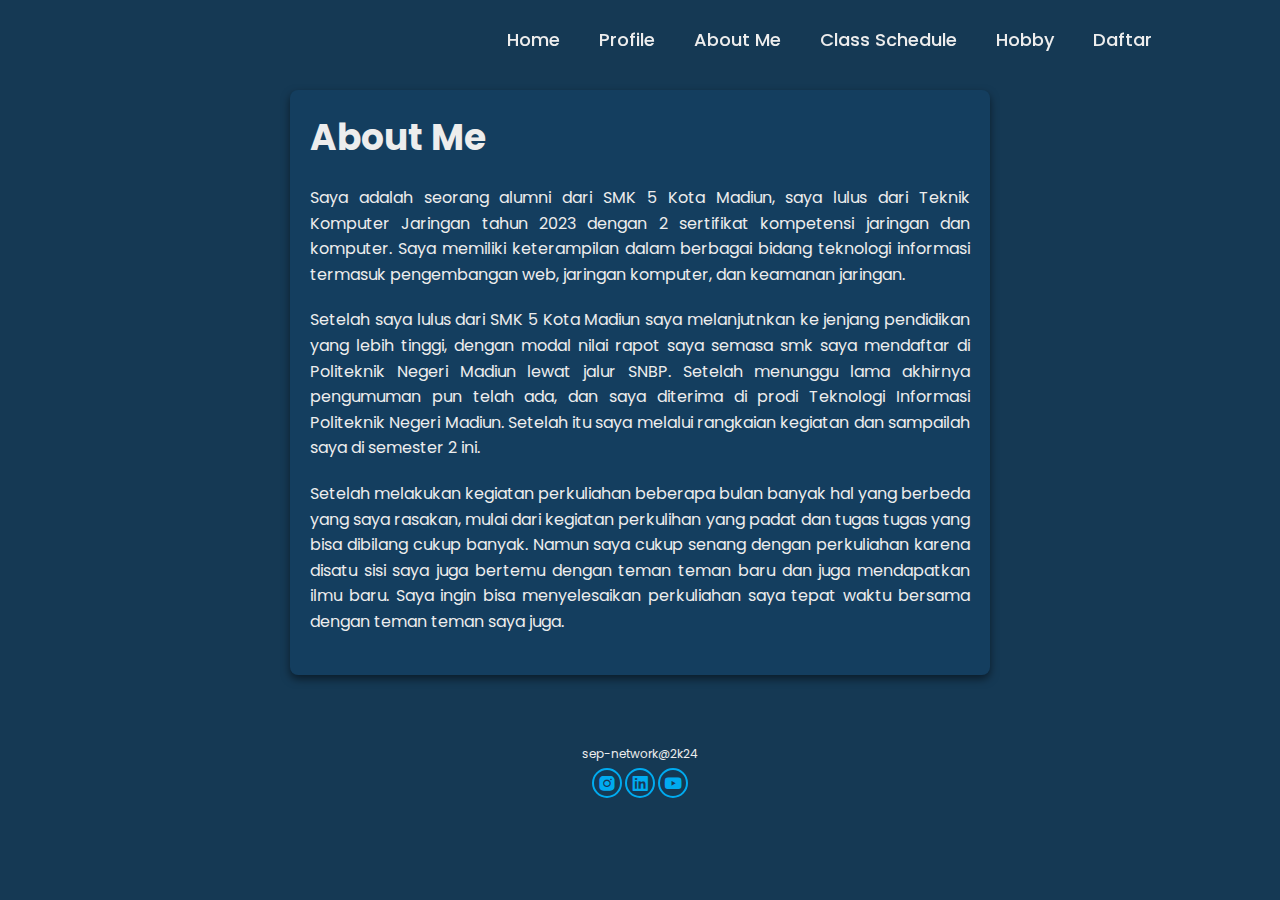
==== about.html @ 5c66a575 "First commit" ====
<!DOCTYPE html>
<html lang="en">
<head>
    <meta charset="UTF-8">
    <meta name="viewport" content="width=device-width, initial-scale=1.0">
    <meta http-equiv="X-UA-Compatible" content="ie=edge">
    <title>Sep-Network</title>
    <link href='https://unpkg.com/boxicons@2.1.4/css/boxicons.min.css' rel='stylesheet'>
    <link rel="stylesheet" href="/css/style.css">
    <link rel="icon" href="img/icon.png">     
</head>
<body>
    <header class="header">
        <a href="#" class="logo">Sep-Network</a>

        <nav class="navbar">
            <a href="index.html" class="active">Home</a>
            <a href="profil.html">Profile</a>
            <a href="about.html">About Me</a>
            <a href="class-schedule.html">Class Schedule</a>
            <a href="hobi.html">Hobby</a>
            <a href="daftar.html">Daftar</a>
        </nav>
    </header>

    <section class="about">
        <div class="card">
            <h1>About Me</h1>
            <p>
                Saya adalah seorang alumni dari SMK 5 Kota Madiun, saya lulus dari  Teknik Komputer Jaringan tahun 2023 dengan 2 sertifikat kompetensi jaringan dan komputer. 
                Saya memiliki keterampilan dalam berbagai bidang teknologi informasi termasuk pengembangan web, jaringan komputer, dan keamanan jaringan.
            </p>

            <p>
                Setelah saya lulus dari SMK 5 Kota Madiun saya melanjutnkan ke jenjang pendidikan yang lebih tinggi, dengan modal nilai rapot saya semasa smk saya mendaftar
                di Politeknik Negeri Madiun lewat jalur SNBP. Setelah menunggu lama akhirnya pengumuman pun telah ada, dan saya diterima di prodi Teknologi Informasi Politeknik
                Negeri Madiun. Setelah itu saya melalui rangkaian kegiatan dan sampailah saya di semester 2 ini.  
            </p>

            <p>
                Setelah melakukan kegiatan perkuliahan beberapa bulan banyak hal yang berbeda yang saya rasakan, mulai dari kegiatan perkulihan yang padat dan tugas tugas yang bisa 
                dibilang cukup banyak. Namun saya cukup senang dengan perkuliahan karena disatu sisi saya juga bertemu dengan teman teman baru dan juga mendapatkan ilmu baru. Saya 
                ingin bisa menyelesaikan perkuliahan saya tepat waktu bersama dengan teman teman saya juga.
            </p>
        </div>
    </section>
    
    <footer class="footer">
        <div>
            <p>sep-network@2k24</p>
            <div class="f-btn"> 
                <a href="https://www.instagram.com/septitoo" target="_blank"><i class='bx bxl-instagram-alt'></i></a>
                <a href="https://www.linkedin.com/in/septitoo/" target="_blank"><i class='bx bxl-linkedin-square' ></i></a>
                <a href="https://youtube.com/@ryukxsep" target="_blank"><i class='bx bxl-youtube'></i></a>
            </div>            
    </footer>
</body>
</html>
---- css/style.css ----
@import url('https://fonts.googleapis.com/css2?family=Poppins:ital,wght@0,100;0,200;0,300;0,400;0,500;0,600;0,700;0,800;0,900;1,100;1,200;1,300;1,400;1,500;1,600;1,700;1,800;1,900&display=swap');

* {
    margin: 0;
    padding: 0;
    box-sizing: border-box;
    font-family: "Poppins", sans-serif;
}

body {
    color: #ededed;
    background: #153954;
}

.header {
    position: fixed;
    top: 0;
    left: 0;
    width: 100%;
    padding: 20px 10%;
    background: transparent;
    display: flex;
    justify-content: space-between;
    align-items: center;
    z-index: 100;
}

.logo  {
    position: relative;
    font-size: 25px;
    color: #ededed;
    text-decoration: none;
    font-weight: 600;
}

.logo::before {
    content: '';
    position: absolute;
    top: 0;
    right: 0;
    width: 100%;
    height: 100%;
    background: #153954;
    animation: showRight 1s ease forwards;
    animation-delay: 0.4s;
}

.navbar a {
    font-size: 18px;
    color: #ededed;
    text-decoration: none;
    font-weight: 500;
    margin-left: 35px;
    transition: 3s;
}

.navbar a:hover,
.navbar a:active {
    color: #00abf0;
}


/* home */
.home {
    height: 100vh;
    background: url(/img/bg3.png) no-repeat;
    background-size: cover;
    background-position: center;
    display: flex;
    align-items: center;
    padding: 0 10%;
}

.home-content {
    max-width: 600px;
}

.home-content h1 {
    font-size: 56px;
    font-weight: 700;
}


.home-content h3 {
    font-size: 26px;
    font-weight: 700;
    color: #00abf0;
    margin-bottom: 20px;
}


.home-content p {
    font-size: 16px;
    margin: 20px o 40px;
    line-height: 1.2;
    margin-top: 5px;
}


/* btn-home */
.home-content .btn-box {
    display: flex;
    justify-content: space-between;
    width: 345px;
    height: 35px;
    margin-top: 20px;
}

.btn-box a {
    position: relative;
    justify-content: center;
    justify-items: center;
    display: inline-flex;
    width: 150px;
    height: 100%;
    background-color: #00abf0;
    border: 2px solid #00abf0;
    border-radius: 8px;
    font-size: 19px;
    color: #081b29;
    text-decoration: none;
    font-weight: 600;
    font-weight: 1px;
    z-index: 1;
    overflow: hidden;
    transition: .5s;
}

.btn-box a:hover {
    color: #00abf0;
}

.btn-box a:nth-child(2) {
    background: transparent;
    color: #00abf0;
}

.btn-box a:nth-child(2):hover {
    color: #081b29;
}

.btn-box a:nth-child(2)::before {
    background: #00abf0;
}

.btn-box a:before {
    content: '';
    position: absolute;
    top: 0;
    left: 0;
    width: 0;
    height: 100%;
    background: #081b29;
    z-index: -1;
    transition: .5s;
}

.btn-box a:hover:before {
    width: 100%;
}


/* hover untuk efek gambar bg untuk home */
.home-imgHover {
    position: absolute;
    top: 0;
    right: 30px;
    width: 500px;
    height: 100%;
    background: transparent;
    transition: 3s;
}

.home-imgHover:hover {
    background: #153954;
    opacity: .8;
}




/* untuk profile */

.profile {
    padding: 70px 10% 50px;
    text-align: center;
    margin-top: 20px;
}

.profile-card {
    display: flex;
    align-items: center;
    max-width: 700px;
    margin: 0 auto;
    background-color: #143e5f;
    border-radius: 8px;
    box-shadow: 0 4px 8px rgba(0, 0, 0, 0.5);
}

.profile-img {
    flex: 1;
}

.profile-img img {
    width: 200px;
    height: 200px;
    border-radius: 50%;
    margin: 20px;
}

.profile-info {
    flex: 3;
    text-align: left;
    padding: 20px;
}

.profile-info table {
    width: 100%;
    border-collapse: collapse;
    margin-top: 20px;
}

.profile-info td {
    padding: 8px 0;
}

.profile-info td:first-child {
    font-weight: bold;
    width: 30%;
}

.profile-info td:last-child {
    width: 70%;
}


/* untuk about */

.about {
    padding: 50px 10%;
    margin-top: 40px; 
}

.card h1 {
    font-size: 36px;
    color: #ededed;
    margin-bottom: 20px;
    
}

.about p {
    font-size: 18px;
    color: #ededed;
    line-height: 1.6;
    margin-bottom: 30px;
    text-align: justify;
}

.card {
    background-color: #143e5f;
    border-radius: 8px;
    box-shadow: 0 4px 8px rgba(0, 0, 0, 0.5);
    padding: 20px;
    max-width: 700px;
    margin: 0 auto;
}

.card p {
    font-size: 16px;
    color: #ededed;
    margin-bottom: 20px;
}

/* untuk jadwal mumet */

.jadwal {
    position: relative;
    max-width: 1020px;
    margin: 100px auto;
}

.jadwal h1 {
    font-size: 24px; 
    margin-bottom: 50px; 
    color: #ededed; 
}
.container-jadwal {
    padding: 10px 50px;
    position: relative;
    width: 50%;
    animation: movedown 1s linear forwards;
    opacity: 0;
}

@keyframes movedown {
    0%{
        opacity: 0;
        transform: translateY(-30px);
    }
    100%{
        opacity: 1;
        transform: translateY(0px);
    }
}

.container-jadwal:nth-child(1) {
    animation-delay: 0s;
}

.container-jadwal:nth-child(2) {
    animation-delay: 1s;
}

.container-jadwal:nth-child(3) {
    animation-delay: 2s;
}

.container-jadwal:nth-child(4) {
    animation-delay: 3s;
}

.container-jadwal:nth-child(5) {
    animation-delay: 4s;
}

.text-box {
    padding: 20px 30px;
    color: #081b29;
    background: #ededed;
    position: relative;
    border-radius: 6px;
    font-size: 15px;  
    display: flex;
    flex-direction: column;
}

.kiri {
    left: 0;
}

.kanan {
    left: 50%;
}

.s-icon {
    position: absolute;
    display: inline-flex;
    justify-content: center;
    align-items: center;
    background-color: #081b29;
    width: 30px;
    height: 30px;
    border-radius: 50%;
    right: -15px;
    top: 32px;
    z-index: 10;
}

.kanan .s-icon {
    left: -15px;
}

.jadwal::after {
    content: '';
    position: absolute;
    width: 6px;
    height: 100%;
    background: #ededed;
    top: 0;
    left: 50%;
    margin-left: -3px;
    z-index: -1;
    animation: moveline 6s linear forwards;
}

@keyframes moveline {
    0%{
        height: 0;
    }
    100%{
        height: 100%;
    }
}

.text-box h2 {
    font-weight: 600;
}

.text-box h3 {
    margin-top: 0; 
}

.text-box small {
    display: inline-block;
    align-items: center; 
    margin-bottom: 10px; 
}

.text-box small i {
    margin-right: 5px; 
}

.panah-kiri {
    height: 0;
    width: 0;
    position: absolute;
    top: 22px;
    z-index: 1;
    border-top: 15px solid transparent;
    border-bottom: 15px solid transparent;
    border-left: 15px solid #ededed;
    right: -15px;
}

.panah-kanan {
    height: 0;
    width: 0;
    position: absolute;
    top: 22px;
    z-index: 1;
    border-top: 15px solid transparent;
    border-bottom: 15px solid transparent;
    border-right: 15px solid #ededed;
    left: -15px;
}

@media screen and (max-width: 600px) {
    .jadwal {
        margin: 50px auto;
    }
    .jadwal::after {
        left: 31px;
    }
    .container-jadwal {
        width: 100%;
        padding-left: 50px;
        padding-right: 25px;
    }
    .text-box {
        font-size: 12px;
    }
    .text-box small {
        margin-bottom: 10px;
    }
    .kanan, .kiri {
        left: 0;
    }
    .s-icon {
        right: auto;
        left: 15px; 
        top: 32px; 
    }
    
    .container-jadwal .kiri .s-icon {
        right: auto; 
        left: -15px; 
        top: 32px; 
    }

    .panah-kanan, .panah-kiri {
        border-right: 15px solid #ededed;
        border-left: 0;
        left: 15px;
    }
}





/* footer btn sosmed */
.f-btn {
    position: relative;
    top: 5px;
}

.f-btn a {
    display: inline-flex;
    justify-content: center;
    align-items: center;
    width: 30px;
    height: 30px;
    background: transparent;
    border: 2px solid #00abf0;
    border-radius: 50%;
    font-size: 20px;
    color: #00abf0;
    text-decoration: none;
    z-index: 1;
    overflow: hidden;
    transition: .5s;
}

.f-btn a:hover {
    color: #153954;
}

.f-btn a::before {
    content: '';
    position: absolute;
    top: 0;
    left: 0;
    width: 0;
    height: 100%;
    background: #00abf0;
    z-index: -1;
    transition: .5s;
}

.f-btn a:hover:before {
    width: 100%;
}

.footer {
    background-color: #153954 ;
    color: #ededed;
    padding: 20px 10%;
    text-align: center;
}

.footer div {
    font-size: 12px;
}

/* untuk efek logo */
@keyframes showRight {
    0% {
        width: 100%; 
    }
    100% {
        width: 0; 
    }
}
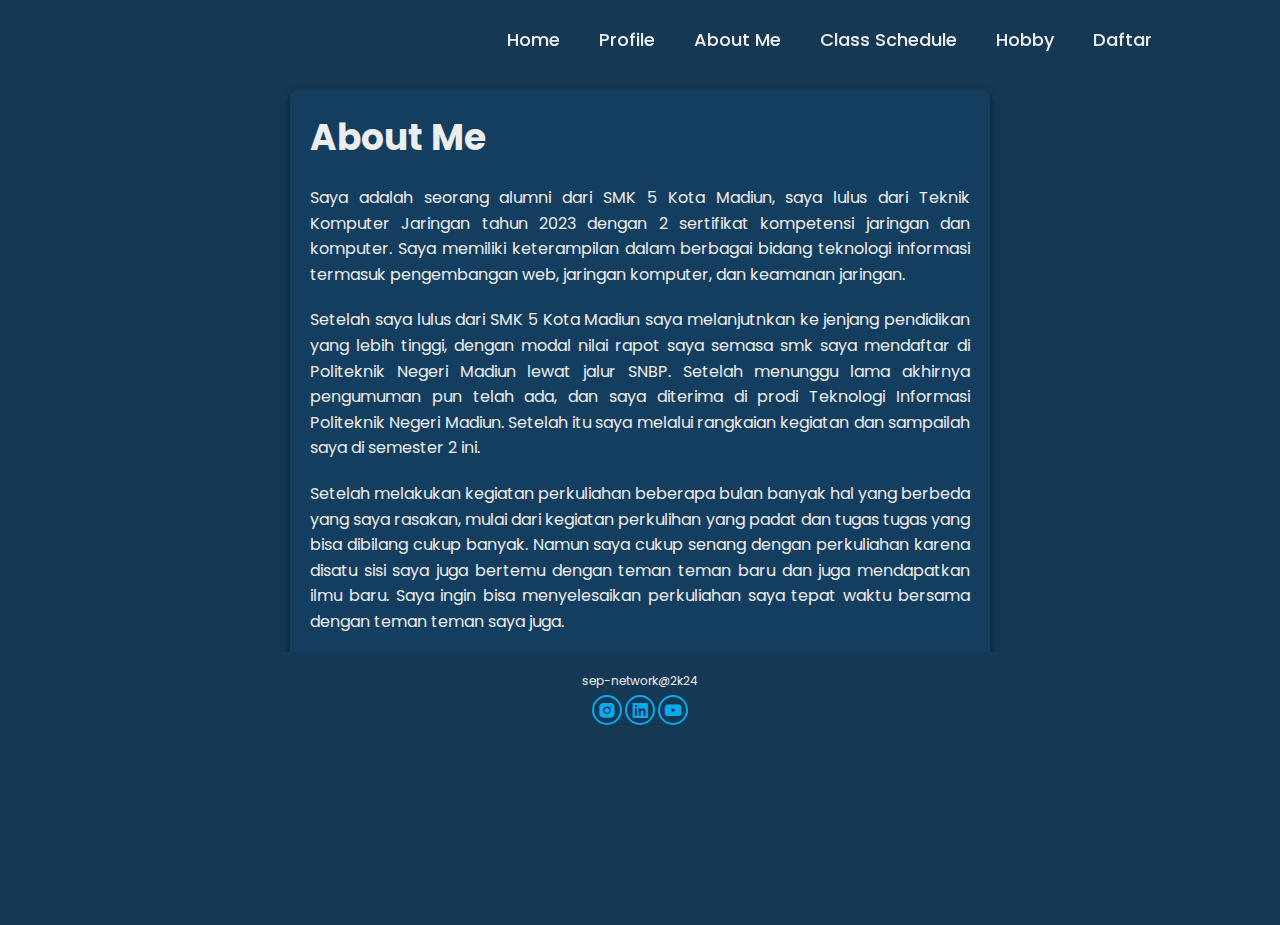
==== commit b6bc4401: "fourth Commit" ====
--- a/about.html
+++ b/about.html
@@ -7,6 +7,8 @@
     <title>Sep-Network</title>
     <link href='https://unpkg.com/boxicons@2.1.4/css/boxicons.min.css' rel='stylesheet'>
     <link rel="stylesheet" href="/css/style.css">
+    <link rel="stylesheet" href="/css/about.css">
+    <script src="/js/script.js"></script>
     <link rel="icon" href="img/icon.png">     
 </head>
 <body>
--- a/css/style.css
+++ b/css/style.css
@@ -58,415 +58,6 @@
 .navbar a:active {
     color: #00abf0;
 }
-
-
-/* home */
-.home {
-    height: 100vh;
-    background: url(/img/bg3.png) no-repeat;
-    background-size: cover;
-    background-position: center;
-    display: flex;
-    align-items: center;
-    padding: 0 10%;
-}
-
-.home-content {
-    max-width: 600px;
-}
-
-.home-content h1 {
-    font-size: 56px;
-    font-weight: 700;
-}
-
-
-.home-content h3 {
-    font-size: 26px;
-    font-weight: 700;
-    color: #00abf0;
-    margin-bottom: 20px;
-}
-
-
-.home-content p {
-    font-size: 16px;
-    margin: 20px o 40px;
-    line-height: 1.2;
-    margin-top: 5px;
-}
-
-
-/* btn-home */
-.home-content .btn-box {
-    display: flex;
-    justify-content: space-between;
-    width: 345px;
-    height: 35px;
-    margin-top: 20px;
-}
-
-.btn-box a {
-    position: relative;
-    justify-content: center;
-    justify-items: center;
-    display: inline-flex;
-    width: 150px;
-    height: 100%;
-    background-color: #00abf0;
-    border: 2px solid #00abf0;
-    border-radius: 8px;
-    font-size: 19px;
-    color: #081b29;
-    text-decoration: none;
-    font-weight: 600;
-    font-weight: 1px;
-    z-index: 1;
-    overflow: hidden;
-    transition: .5s;
-}
-
-.btn-box a:hover {
-    color: #00abf0;
-}
-
-.btn-box a:nth-child(2) {
-    background: transparent;
-    color: #00abf0;
-}
-
-.btn-box a:nth-child(2):hover {
-    color: #081b29;
-}
-
-.btn-box a:nth-child(2)::before {
-    background: #00abf0;
-}
-
-.btn-box a:before {
-    content: '';
-    position: absolute;
-    top: 0;
-    left: 0;
-    width: 0;
-    height: 100%;
-    background: #081b29;
-    z-index: -1;
-    transition: .5s;
-}
-
-.btn-box a:hover:before {
-    width: 100%;
-}
-
-
-/* hover untuk efek gambar bg untuk home */
-.home-imgHover {
-    position: absolute;
-    top: 0;
-    right: 30px;
-    width: 500px;
-    height: 100%;
-    background: transparent;
-    transition: 3s;
-}
-
-.home-imgHover:hover {
-    background: #153954;
-    opacity: .8;
-}
-
-
-
-
-/* untuk profile */
-
-.profile {
-    padding: 70px 10% 50px;
-    text-align: center;
-    margin-top: 20px;
-}
-
-.profile-card {
-    display: flex;
-    align-items: center;
-    max-width: 700px;
-    margin: 0 auto;
-    background-color: #143e5f;
-    border-radius: 8px;
-    box-shadow: 0 4px 8px rgba(0, 0, 0, 0.5);
-}
-
-.profile-img {
-    flex: 1;
-}
-
-.profile-img img {
-    width: 200px;
-    height: 200px;
-    border-radius: 50%;
-    margin: 20px;
-}
-
-.profile-info {
-    flex: 3;
-    text-align: left;
-    padding: 20px;
-}
-
-.profile-info table {
-    width: 100%;
-    border-collapse: collapse;
-    margin-top: 20px;
-}
-
-.profile-info td {
-    padding: 8px 0;
-}
-
-.profile-info td:first-child {
-    font-weight: bold;
-    width: 30%;
-}
-
-.profile-info td:last-child {
-    width: 70%;
-}
-
-
-/* untuk about */
-
-.about {
-    padding: 50px 10%;
-    margin-top: 40px; 
-}
-
-.card h1 {
-    font-size: 36px;
-    color: #ededed;
-    margin-bottom: 20px;
-    
-}
-
-.about p {
-    font-size: 18px;
-    color: #ededed;
-    line-height: 1.6;
-    margin-bottom: 30px;
-    text-align: justify;
-}
-
-.card {
-    background-color: #143e5f;
-    border-radius: 8px;
-    box-shadow: 0 4px 8px rgba(0, 0, 0, 0.5);
-    padding: 20px;
-    max-width: 700px;
-    margin: 0 auto;
-}
-
-.card p {
-    font-size: 16px;
-    color: #ededed;
-    margin-bottom: 20px;
-}
-
-/* untuk jadwal mumet */
-
-.jadwal {
-    position: relative;
-    max-width: 1020px;
-    margin: 100px auto;
-}
-
-.jadwal h1 {
-    font-size: 24px; 
-    margin-bottom: 50px; 
-    color: #ededed; 
-}
-.container-jadwal {
-    padding: 10px 50px;
-    position: relative;
-    width: 50%;
-    animation: movedown 1s linear forwards;
-    opacity: 0;
-}
-
-@keyframes movedown {
-    0%{
-        opacity: 0;
-        transform: translateY(-30px);
-    }
-    100%{
-        opacity: 1;
-        transform: translateY(0px);
-    }
-}
-
-.container-jadwal:nth-child(1) {
-    animation-delay: 0s;
-}
-
-.container-jadwal:nth-child(2) {
-    animation-delay: 1s;
-}
-
-.container-jadwal:nth-child(3) {
-    animation-delay: 2s;
-}
-
-.container-jadwal:nth-child(4) {
-    animation-delay: 3s;
-}
-
-.container-jadwal:nth-child(5) {
-    animation-delay: 4s;
-}
-
-.text-box {
-    padding: 20px 30px;
-    color: #081b29;
-    background: #ededed;
-    position: relative;
-    border-radius: 6px;
-    font-size: 15px;  
-    display: flex;
-    flex-direction: column;
-}
-
-.kiri {
-    left: 0;
-}
-
-.kanan {
-    left: 50%;
-}
-
-.s-icon {
-    position: absolute;
-    display: inline-flex;
-    justify-content: center;
-    align-items: center;
-    background-color: #081b29;
-    width: 30px;
-    height: 30px;
-    border-radius: 50%;
-    right: -15px;
-    top: 32px;
-    z-index: 10;
-}
-
-.kanan .s-icon {
-    left: -15px;
-}
-
-.jadwal::after {
-    content: '';
-    position: absolute;
-    width: 6px;
-    height: 100%;
-    background: #ededed;
-    top: 0;
-    left: 50%;
-    margin-left: -3px;
-    z-index: -1;
-    animation: moveline 6s linear forwards;
-}
-
-@keyframes moveline {
-    0%{
-        height: 0;
-    }
-    100%{
-        height: 100%;
-    }
-}
-
-.text-box h2 {
-    font-weight: 600;
-}
-
-.text-box h3 {
-    margin-top: 0; 
-}
-
-.text-box small {
-    display: inline-block;
-    align-items: center; 
-    margin-bottom: 10px; 
-}
-
-.text-box small i {
-    margin-right: 5px; 
-}
-
-.panah-kiri {
-    height: 0;
-    width: 0;
-    position: absolute;
-    top: 22px;
-    z-index: 1;
-    border-top: 15px solid transparent;
-    border-bottom: 15px solid transparent;
-    border-left: 15px solid #ededed;
-    right: -15px;
-}
-
-.panah-kanan {
-    height: 0;
-    width: 0;
-    position: absolute;
-    top: 22px;
-    z-index: 1;
-    border-top: 15px solid transparent;
-    border-bottom: 15px solid transparent;
-    border-right: 15px solid #ededed;
-    left: -15px;
-}
-
-@media screen and (max-width: 600px) {
-    .jadwal {
-        margin: 50px auto;
-    }
-    .jadwal::after {
-        left: 31px;
-    }
-    .container-jadwal {
-        width: 100%;
-        padding-left: 50px;
-        padding-right: 25px;
-    }
-    .text-box {
-        font-size: 12px;
-    }
-    .text-box small {
-        margin-bottom: 10px;
-    }
-    .kanan, .kiri {
-        left: 0;
-    }
-    .s-icon {
-        right: auto;
-        left: 15px; 
-        top: 32px; 
-    }
-    
-    .container-jadwal .kiri .s-icon {
-        right: auto; 
-        left: -15px; 
-        top: 32px; 
-    }
-
-    .panah-kanan, .panah-kiri {
-        border-right: 15px solid #ededed;
-        border-left: 0;
-        left: 15px;
-    }
-}
-
-
-
-
 
 /* footer btn sosmed */
 .f-btn {
@@ -532,3 +123,4 @@
     }
 }
 
+
--- a/css/about.css
+++ b/css/about.css
@@ -0,0 +1,36 @@
+/* untuk about */
+
+.about {
+    padding: 50px 10%;
+    margin-top: 40px; 
+}
+
+.card h1 {
+    font-size: 36px;
+    color: #ededed;
+    margin-bottom: 20px;
+    
+}
+
+.about p {
+    font-size: 18px;
+    color: #ededed;
+    line-height: 1.6;
+    margin-bottom: 30px;
+    text-align: justify;
+}
+
+.card {
+    background-color: #143e5f;
+    border-radius: 8px;
+    box-shadow: 0 4px 8px rgba(0, 0, 0, 0.5);
+    padding: 20px;
+    max-width: 700px;
+    margin: 0 auto;
+}
+
+.card p {
+    font-size: 16px;
+    color: #ededed;
+    margin-bottom: 20px;
+}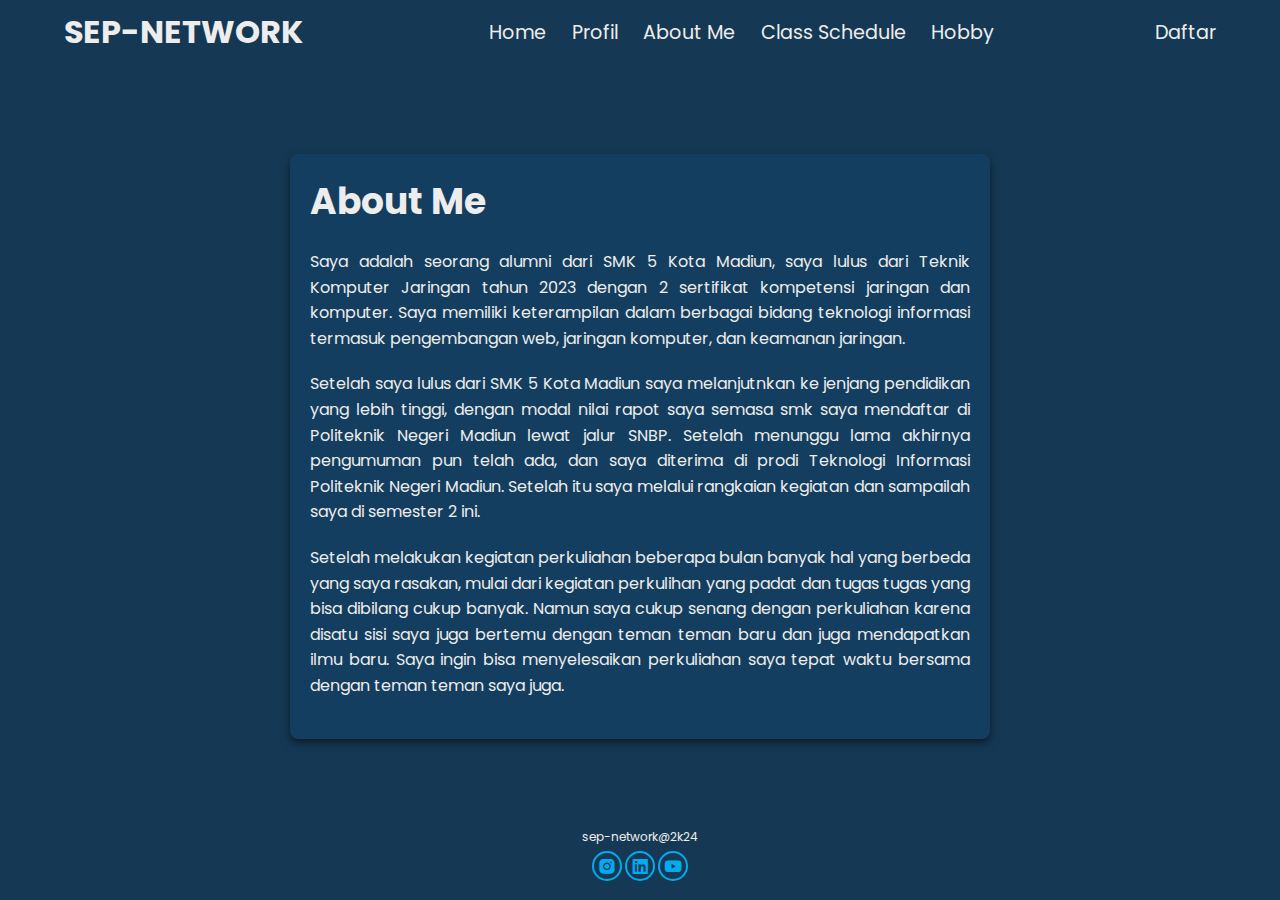
==== commit 3294e938: "update navbar dan @media" ====
--- a/about.html
+++ b/about.html
@@ -4,8 +4,9 @@
     <meta charset="UTF-8">
     <meta name="viewport" content="width=device-width, initial-scale=1.0">
     <meta http-equiv="X-UA-Compatible" content="ie=edge">
-    <title>Sep-Network</title>
+    <title>SEP-NET | ABOUT ME</title>
     <link href='https://unpkg.com/boxicons@2.1.4/css/boxicons.min.css' rel='stylesheet'>
+    <link rel="stylesheet" href="https://fonts.googleapis.com/css2?family=Material+Symbols+Outlined:opsz,wght,FILL,GRAD@24,400,0,0" />
     <link rel="stylesheet" href="/css/style.css">
     <link rel="stylesheet" href="/css/about.css">
     <script src="/js/script.js"></script>
@@ -13,17 +14,23 @@
 </head>
 <body>
     <header class="header">
-        <a href="#" class="logo">Sep-Network</a>
-
-        <nav class="navbar">
-            <a href="index.html" class="active">Home</a>
-            <a href="profil.html">Profile</a>
-            <a href="about.html">About Me</a>
-            <a href="class-schedule.html">Class Schedule</a>
-            <a href="hobi.html">Hobby</a>
-            <a href="daftar.html">Daftar</a>
-        </nav>
-    </header>
+        <div class="nav-container">
+            <span class="logo">SEP-NETWORK</span>
+            <nav class="nav">
+                <ul class="nav-satu">
+                    <li class="nav-link"><a href="index.html">Home</a></li>
+                    <li class="nav-link"><a href="profil.html">Profil</a></li>
+                    <li class="nav-link"><a href="about.html">About Me</a></li>
+                    <li class="nav-link"><a href="class-schedule.html">Class Schedule</a></li>
+                    <li class="nav-link"><a href="hobi.html">Hobby</a></li>
+                </ul>
+                <ul class="nav-dua">
+                    <li class="nav-link"><a href="daftar.html">Daftar</a></li>
+                </ul>
+            </nav>
+            <span class="list-nav  material-symbols-outlined">menu</span>
+        </div>
+</header>
 
     <section class="about">
         <div class="card">
--- a/css/style.css
+++ b/css/style.css
@@ -12,51 +12,57 @@
     background: #153954;
 }
 
-.header {
-    position: fixed;
-    top: 0;
-    left: 0;
-    width: 100%;
-    padding: 20px 10%;
-    background: transparent;
-    display: flex;
-    justify-content: space-between;
-    align-items: center;
-    z-index: 100;
+ul {
+    list-style: none;
 }
 
-.logo  {
-    position: relative;
-    font-size: 25px;
-    color: #ededed;
+a {
     text-decoration: none;
-    font-weight: 600;
+    color: inherit;
 }
 
-.logo::before {
-    content: '';
-    position: absolute;
-    top: 0;
-    right: 0;
-    width: 100%;
-    height: 100%;
-    background: #153954;
-    animation: showRight 1s ease forwards;
-    animation-delay: 0.4s;
+
+header {
+    background: transparent;
+    color: #ededed;
+
+    padding: .5rem 0;
 }
 
-.navbar a {
-    font-size: 18px;
-    color: #ededed;
-    text-decoration: none;
-    font-weight: 500;
-    margin-left: 35px;
-    transition: 3s;
+.nav-container {
+    display: flex;
+    align-items: center;
+    justify-content: space-between;
+
+    width: 90%;
+    margin: 0 auto;
 }
 
-.navbar a:hover,
-.navbar a:active {
-    color: #00abf0;
+
+.nav-container .logo {
+    font-size: 2rem; 
+    font-weight: bold;  
+}
+
+.nav {
+    display: flex;
+    flex-grow: 1;
+}
+
+.nav-satu{
+    margin: 0 auto;
+}
+
+.nav-container, .nav-satu,
+.nav-dua {
+    display: flex;
+    gap: 1.6rem;
+    font-size: 1.2rem;
+}
+
+.list-nav {
+    display: none; 
+    cursor: pointer;
 }
 
 /* footer btn sosmed */
@@ -123,4 +129,51 @@
     }
 }
 
+@media (max-width: 768px) {
+    .nav-container .logo {
+        font-size: 1.2rem;
+        z-index: 2;
+    }
 
+    .nav {
+        flex-direction: column;
+        gap: 2rem;
+    }
+
+    .nav-satu,
+    .nav-dua {
+        flex-direction: column;
+        gap: .6rem;
+    }
+
+    .list-nav {
+        display: block;
+
+        z-index: 2;
+    }
+
+    .nav {
+        position: absolute;
+        top: 0;
+        right: -100%;
+        bottom: 0;
+        width: 100%;
+
+        padding-top: 6rem;
+
+        align-items: center;
+        text-align: center;
+        background-color: #153954;
+        color: #ededed;
+
+        transition: 0.15s ease-in-out;
+    }
+
+    .nav.active {
+        right: 0;
+    }
+
+}
+
+
+
